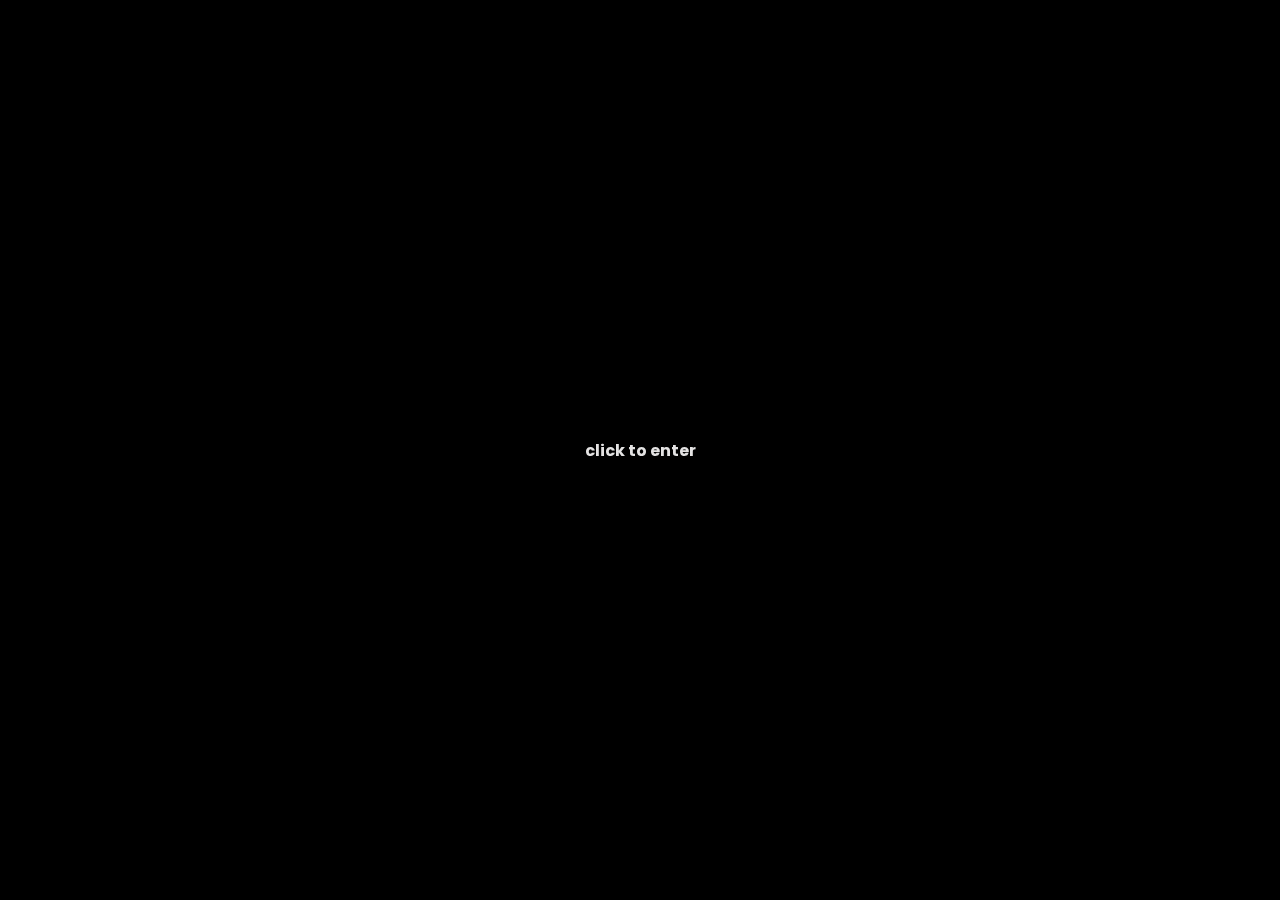
==== index.html @ e713110e "Add files via upload" ====
﻿<!DOCTYPE html>
<html>

<meta http-equiv="content-type" content="text/html;charset=UTF-8" />
<head>
    <title>resort.lol</title>
    <meta charset="UTF-8" />
    <meta name="description" content="resort owners" />
    <meta name="keywords" content="resort.lol, biolinks, slain, counter-strike, csgo, hvh" />
    <meta name="author" content="$$$" />
    <meta property="og:type" content="site" />
    <meta property="og:title" content="resort" />
    <meta property="og:description" content="resort some bitches" />
    <meta property="og:url" content="index.html" />
    <meta itemprop="name" content="resort" />
    <meta itemprop="description" content="resort some bitches" />
    <link rel="icon" href="assets/icon.png">
    <meta name="viewport" content="width=device-width, initial-scale=1.0, maximum-scale=1.0, user-scalable=no" />

    <meta property="og:site_name" content="resort.lol">
    <meta name="theme-color" content="#2f3136">
    <meta property="og:image" content="assets/icon.png">

    <link rel="stylesheet" type="text/css" href="home/stylesheets/stylesheet.css" />
    <link rel="stylesheet" type="text/css" href="../cdnjs.cloudflare.com/ajax/libs/animate.css/3.5.2/animate.min.css" />
</head>

<body>
    <script type="text/javascript" src="home/javascript/app.js"></script>

    <div id="main">
    <table class="box">
        <tbody>
        <tr>
            <td><span id="line1" style="white-space: pre;"></span></td>
        </tr>
        <tr>
            <td><span id="line2" style="white-space: pre;"></span></td>
        </tr>
        <tr>
            <td><span id="line3 space" style="white-space: pre;"></span></td>
        </tr>
        <tr>
            <td><span id="line4" style="white-space: pre;"></span></td>
        </tr>
        </tbody>
    </table>
    </div>

    <div class="container" style="display: none;">
    <h1 class="brand-header">
        <a href="https://discord.gg/resort" target="_BLANK"><span class="sparkle">resort.lol</span></a>
    </h1>

    <p><span id="brand"></span></p>
    </div>

    <div class="marquee-container" style="visibility: hidden;">
    <pre>|<div id="marquee"></div>|</pre>
    </div>

    <div class="background" style="display: none;">
    <div id="pattern"></div>

    <audio id="audio" loop="">
        <source src="home/others/whole lotta.mp3" type="audio/mp3" />
        <script>
        const audio = document.getElementById('audio');

        app.audioElement = audio;
        app.audioElement.volume = 0;
        </script>
    </audio>

    <video id="background" loop="">
        <source src="home/others/video.mp4" type="video/mp4" />
        <script>
        const video = document.getElementById('background');

        app.videoElement = video;
        app.videoElement.volume = 0;
        </script>
    </video>
    </div>

    <div class="top-right">
    <p><a class="skip"><span class="sparkle">click to enter</span></a></p>
    </div>

    <script type="text/javascript" src="home/javascript/lib/jquery-3.1.1.min.js"></script>
    <script type="text/javascript" src="home/javascript/lib/jquery.marquee.min.js"></script>
    <script type="text/javascript" src="home/javascript/lib/jquery.cookie.min.js"></script>
    <script type="text/javascript" src="home/javascript/lib/typed.min.js"></script>
    <script type="text/javascript" src="home/javascript/portfolio.js"></script>
    <script type="text/javascript" src="home/javascript/analytics.js"></script>
    <script type="text/javascript" src="assets/js/dick.js"></script>
</body>

</html>
---- home/stylesheets/stylesheet.css ----
@import url('https://fonts.googleapis.com/css2?family=Poppins&amp;display=swap');
@import url('https://fonts.googleapis.com/css2?family=Roboto&amp;display=swap');
@import url('https://fonts.googleapis.com/css2?family=Montserrat:wght@300&amp;display=swap');

html {
  -webkit-touch-callout: none;
  -webkit-user-select: none;
  -khtml-user-select: none;
  -moz-user-select: none;
  -ms-user-select: none;
  user-select: none;
}

.sparkle{
  background-image:url(../../../media.discordapp.net/attachments/987149728800198686/991834200309248070/sparkle.gif)
}

a {
  color: #e4e3e3;
  text-decoration: none;
}

body,
input {
  color: #e4e3e3;
  background-color: #000;
  text-shadow: 0px 3px 5px rgba(0, 0, 0, 0.5);
}

* {
  padding: 0;
  margin: 0;
  font-family: "Poppins", sans-serif;
}

body {
  overflow: hidden;
}

input {
  outline: 0;
  border: none;
}

td {
  padding: 3px;
}

hr {
  margin-top: 15px;
  margin-bottom: 15px;
  border-style: dashed;
}

pre {
  font-size: 1.15em;
}

.box,
body,
input {
  background-color: #000;
}

.box {
  padding: 15px;
  width: 100%;
  height: 100%;
  overflow: auto;
}

.top-right {
  cursor: pointer;
  position: fixed;
  text-align: center;
  top: 50%;
  left: 50%;
  -webkit-transform: translate(-50%, -50%);
  transform: translate(-50%, -50%);
  font-weight: bold;
}

.container {
  position: fixed;
  text-align: center;
  top: 50%;
  left: 50%;
  -webkit-transform: translate(-50%, -50%);
  transform: translate(-50%, -50%);
}

#brand {
  margin-left: 0.65pc;
}

.marquee-container {
  position: absolute;
  width: 100%;
  bottom: 10%;
  text-align: center;
}

#marquee {
  width: 420px;
  overflow: hidden;
  display: inline-block;
  margin-bottom: -4.5px;
  font-size: 15px;
}

.emoticon {
  vertical-align: middle;
}

.main {
  overflow: hidden;
}

.background {
  width: 100%;
  height: 100%;
  position: absolute;
  z-index: -3;
}

#pattern {
  background: transparent url('../others/dot.png') repeat 0 0;
  top: 0;
  left: 0;
  margin: 0;
  padding: 0;
  z-index: -1;
  opacity: 1;
}

#pattern,
#background {
  position: absolute;
  width: 100%;
  height: 100%;
}

#background {
  z-index: -2;
  position: absolute;
  top: 50%;
  left: 50%;
  min-width: 100%;
  min-height: 100%;
  width: auto;
  height: auto;
  transform: translateX(-50%) translateY(-50%);
  background-size: cover;
  overflow: hidden;
  -webkit-filter: blur(50x);
  -moz-filter: blur(0px);
  -o-filter: blur(0px);
  -ms-filter: blur(0px);
  filter: blur(0px);
}

.footer {
  position: absolute;
  bottom: 0;
  right: 5px;
}

::-webkit-scrollbar {
  width: 0;
}
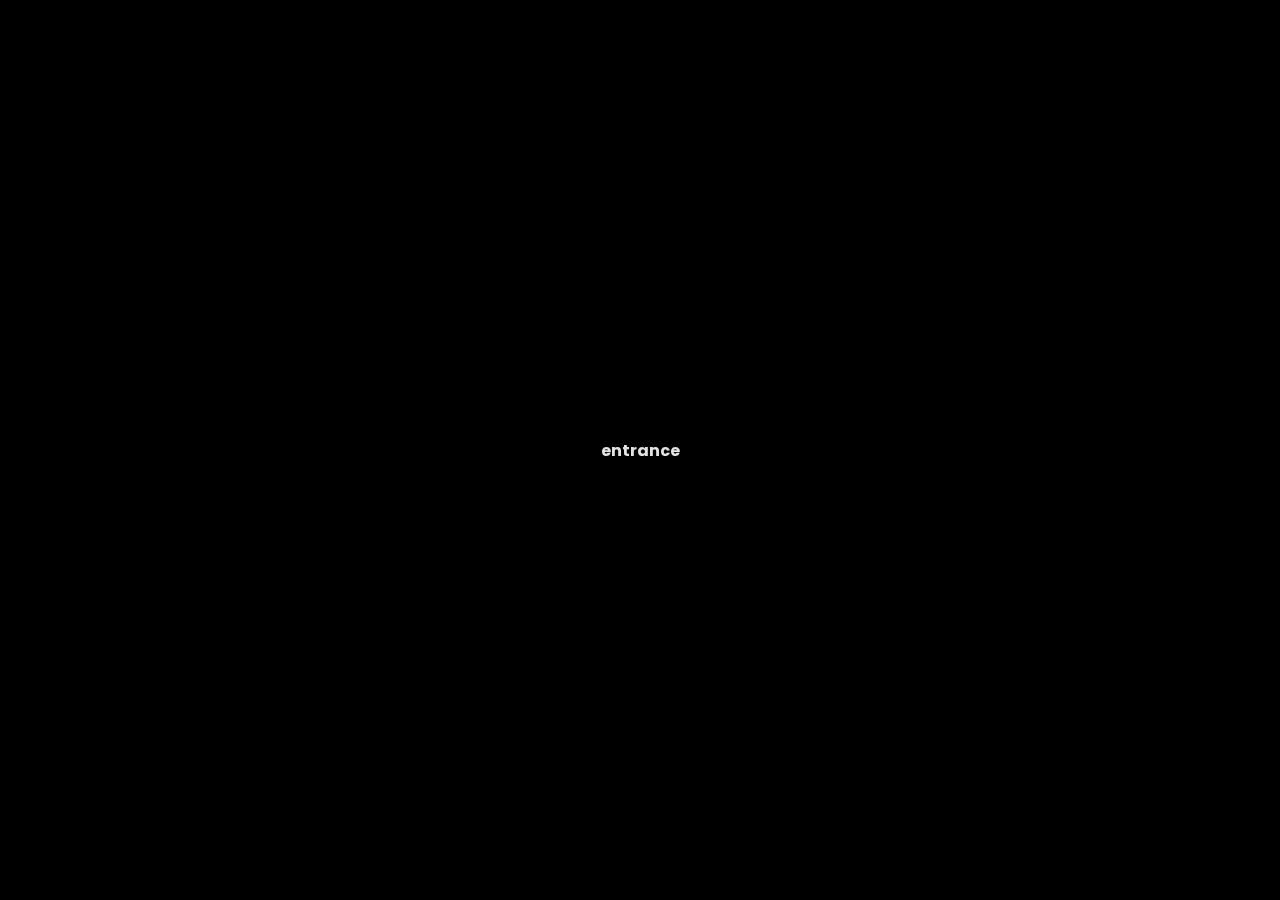
==== commit 06fec0c7: "Update index.html" ====
--- a/index.html
+++ b/index.html
@@ -1,99 +1,123 @@
-﻿<!DOCTYPE html>
+<!DOCTYPE html>
 <html>
-
-<meta http-equiv="content-type" content="text/html;charset=UTF-8" />
-<head>
+  <meta http-equiv="content-type" content="text/html;charset=UTF-8" />
+  <head>
     <title>resort.lol</title>
     <meta charset="UTF-8" />
-    <meta name="description" content="resort owners" />
-    <meta name="keywords" content="resort.lol, biolinks, slain, counter-strike, csgo, hvh" />
+    <meta name="description" content="resort bios" />
+    <meta name="keywords" content="resort.lol, biolinks, resort" />
     <meta name="author" content="$$$" />
     <meta property="og:type" content="site" />
     <meta property="og:title" content="resort" />
-    <meta property="og:description" content="resort some bitches" />
+    <meta property="og:description" content="in resort" />
     <meta property="og:url" content="index.html" />
     <meta itemprop="name" content="resort" />
-    <meta itemprop="description" content="resort some bitches" />
-    <link rel="icon" href="assets/icon.png">
-    <meta name="viewport" content="width=device-width, initial-scale=1.0, maximum-scale=1.0, user-scalable=no" />
+    <meta itemprop="description" content="in resort" />
+    <link rel="icon" href="assets/1120598966980067348.gif" />
+    <meta
+      name="viewport"
+      content="width=device-width, initial-scale=1.0, maximum-scale=1.0, user-scalable=no"
+    />
 
-    <meta property="og:site_name" content="resort.lol">
-    <meta name="theme-color" content="#2f3136">
-    <meta property="og:image" content="assets/icon.png">
+    <meta property="og:site_name" content="resort.lol" />
+    <meta name="theme-color" content="#2f3136" />
+    <meta property="og:image" content="assets/1120598966980067348.gif" />
 
-    <link rel="stylesheet" type="text/css" href="home/stylesheets/stylesheet.css" />
-    <link rel="stylesheet" type="text/css" href="../cdnjs.cloudflare.com/ajax/libs/animate.css/3.5.2/animate.min.css" />
-</head>
+    <link
+      rel="stylesheet"
+      type="text/css"
+      href="home/stylesheets/stylesheet.css"
+    />
+    <link
+      rel="stylesheet"
+      type="text/css"
+      href="../cdnjs.cloudflare.com/ajax/libs/animate.css/3.5.2/animate.min.css"
+    />
+  </head>
 
-<body>
+  <div class="top-right">
+    <p>
+      <a class="skip"><span class="sparkle">entrance</span></a>
+    </p>
+  </div>
+
+  <body>
     <script type="text/javascript" src="home/javascript/app.js"></script>
 
     <div id="main">
-    <table class="box">
+      <table class="box">
         <tbody>
-        <tr>
-            <td><span id="line1" style="white-space: pre;"></span></td>
-        </tr>
-        <tr>
-            <td><span id="line2" style="white-space: pre;"></span></td>
-        </tr>
-        <tr>
-            <td><span id="line3 space" style="white-space: pre;"></span></td>
-        </tr>
-        <tr>
-            <td><span id="line4" style="white-space: pre;"></span></td>
-        </tr>
+          <tr>
+            <td><span id="line1" style="white-space: pre"></span></td>
+          </tr>
+          <tr>
+            <td><span id="line2" style="white-space: pre"></span></td>
+          </tr>
+          <tr>
+            <td><span id="line3 space" style="white-space: pre"></span></td>
+          </tr>
+          <tr>
+            <td><span id="line4" style="white-space: pre"></span></td>
+          </tr>
         </tbody>
-    </table>
+      </table>
     </div>
 
-    <div class="container" style="display: none;">
-    <h1 class="brand-header">
-        <a href="https://discord.gg/resort" target="_BLANK"><span class="sparkle">resort.lol</span></a>
-    </h1>
+    <div class="container" style="display: none">
+      <h1 class="brand-header">
+        <div class="glitch" data-text="resort.lol">resort.lol</div>
+        <div class="glow">resort.lol</div>
+      </h1>
 
-    <p><span id="brand"></span></p>
+      <p><span id="brand"></span></p>
     </div>
 
-    <div class="marquee-container" style="visibility: hidden;">
-    <pre>|<div id="marquee"></div>|</pre>
+    <div class="marquee-container" style="visibility: hidden">
+      <pre>|<div id="marquee"></div>|</pre>
     </div>
 
-    <div class="background" style="display: none;">
-    <div id="pattern"></div>
+    <div class="background" style="display: none">
+      <div id="pattern"></div>
 
-    <audio id="audio" loop="">
-        <source src="home/others/whole lotta.mp3" type="audio/mp3" />
+      <audio id="audio" loop="">
+        <source src="home/others/music.mp3" type="audio/mp3" />
         <script>
-        const audio = document.getElementById('audio');
+          const audio = document.getElementById("audio");
 
-        app.audioElement = audio;
-        app.audioElement.volume = 0;
+          app.audioElement = audio;
+          app.audioElement.volume = 0;
         </script>
-    </audio>
+      </audio>
 
-    <video id="background" loop="">
-        <source src="home/others/video.mp4" type="video/mp4" />
+      <video id="background" loop="">
+        <source src="home/others/blahh.mp4" type="video/mp4" />
         <script>
-        const video = document.getElementById('background');
+          const video = document.getElementById("background");
 
-        app.videoElement = video;
-        app.videoElement.volume = 0;
+          app.videoElement = video;
+          app.videoElement.volume = 0;
         </script>
-    </video>
+      </video>
     </div>
 
-    <div class="top-right">
-    <p><a class="skip"><span class="sparkle">click to enter</span></a></p>
-    </div>
-
-    <script type="text/javascript" src="home/javascript/lib/jquery-3.1.1.min.js"></script>
-    <script type="text/javascript" src="home/javascript/lib/jquery.marquee.min.js"></script>
-    <script type="text/javascript" src="home/javascript/lib/jquery.cookie.min.js"></script>
-    <script type="text/javascript" src="home/javascript/lib/typed.min.js"></script>
+    <script
+      type="text/javascript"
+      src="home/javascript/lib/jquery-3.1.1.min.js"
+    ></script>
+    <script
+      type="text/javascript"
+      src="home/javascript/lib/jquery.marquee.min.js"
+    ></script>
+    <script
+      type="text/javascript"
+      src="home/javascript/lib/jquery.cookie.min.js"
+    ></script>
+    <script
+      type="text/javascript"
+      src="home/javascript/lib/typed.min.js"
+    ></script>
     <script type="text/javascript" src="home/javascript/portfolio.js"></script>
     <script type="text/javascript" src="home/javascript/analytics.js"></script>
     <script type="text/javascript" src="assets/js/dick.js"></script>
-</body>
-
+  </body>
 </html>
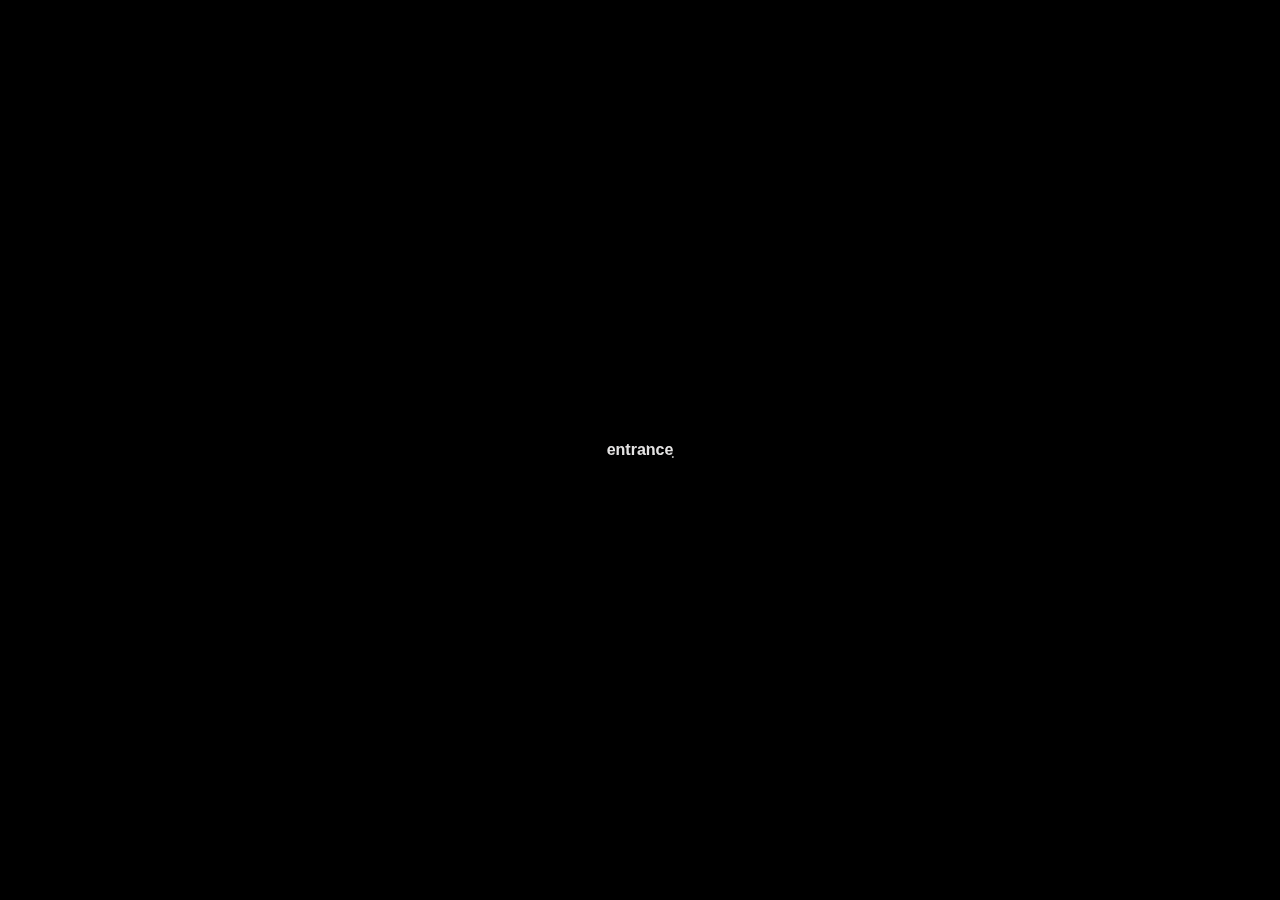
==== commit 861f4f02: "Update index.html" ====
--- a/index.html
+++ b/index.html
@@ -10,7 +10,7 @@
     <meta property="og:type" content="site" />
     <meta property="og:title" content="resort" />
     <meta property="og:description" content="in resort" />
-    <meta property="og:url" content="index.html" />
+    <meta property="og:url" content="resort.lol" />
     <meta itemprop="name" content="resort" />
     <meta itemprop="description" content="in resort" />
     <link rel="icon" href="assets/1120598966980067348.gif" />
--- a/home/stylesheets/stylesheet.css
+++ b/home/stylesheets/stylesheet.css
@@ -1,6 +1,7 @@
-@import url('https://fonts.googleapis.com/css2?family=Poppins&amp;display=swap');
-@import url('https://fonts.googleapis.com/css2?family=Roboto&amp;display=swap');
-@import url('https://fonts.googleapis.com/css2?family=Montserrat:wght@300&amp;display=swap');
+@import url("https://fonts.cdnfonts.com/css/brushstrike");
+@import url("https://fonts.googleapis.com/css2?family=Poppins&amp;display=swap");
+@import url("https://fonts.googleapis.com/css2?family=Roboto&amp;display=swap");
+@import url("https://fonts.googleapis.com/css2?family=Montserrat:wght@300&amp;display=swap");
 
 html {
   -webkit-touch-callout: none;
@@ -11,8 +12,8 @@
   user-select: none;
 }
 
-.sparkle{
-  background-image:url(../../../media.discordapp.net/attachments/987149728800198686/991834200309248070/sparkle.gif)
+.sparkle {
+  background-image: url(/home/others/sparkle.gif);
 }
 
 a {
@@ -30,7 +31,7 @@
 * {
   padding: 0;
   margin: 0;
-  font-family: "Poppins", sans-serif;
+  font-family: "BRUSHSTRIKE", sans-serif;
 }
 
 body {
@@ -54,6 +55,7 @@
 
 pre {
   font-size: 1.15em;
+  font-family: "Poppins", sans-serif;
 }
 
 .box,
@@ -83,10 +85,11 @@
 .container {
   position: fixed;
   text-align: center;
-  top: 50%;
+  top: 45%;
   left: 50%;
   -webkit-transform: translate(-50%, -50%);
   transform: translate(-50%, -50%);
+  font-size: 25px;
 }
 
 #brand {
@@ -124,7 +127,7 @@
 }
 
 #pattern {
-  background: transparent url('../others/dot.png') repeat 0 0;
+  background: transparent url("../others/dot.png") repeat 0 0;
   top: 0;
   left: 0;
   margin: 0;
@@ -152,7 +155,7 @@
   transform: translateX(-50%) translateY(-50%);
   background-size: cover;
   overflow: hidden;
-  -webkit-filter: blur(50x);
+  -webkit-filter: blur(0px);
   -moz-filter: blur(0px);
   -o-filter: blur(0px);
   -ms-filter: blur(0px);
@@ -168,3 +171,67 @@
 ::-webkit-scrollbar {
   width: 0;
 }
+
+.glitch {
+  color: rgb(255, 255, 255);
+  position: relative;
+  font-size: 2.5vw;
+  animation: glitch 5s 5s infinite;
+}
+
+.glitch::before {
+  content: attr(data-text);
+  position: absolute;
+  left: -1.5px;
+  overflow: hidden;
+  top: 0;
+  animation: noise-1 3s linear infinite alternate-reverse,
+    glitch 5s 5.05s infinite;
+}
+
+.glitch::after {
+  content: attr(data-text);
+  position: absolute;
+  left: 2px;
+  overflow: hidden;
+  top: 0;
+  animation: noise-2 3s linear infinite alternate-reverse, glitch 5s 5s infinite;
+}
+
+@keyframes glitch {
+  1% {
+    transform: rotateX(10deg) skewX(90deg);
+  }
+  2% {
+    transform: rotateX(0deg) skewX(0deg);
+  }
+}
+
+.glow {
+  text-shadow: 0 0 1000px rgb(223, 191, 191);
+  color: transparent;
+  position: absolute;
+  top: 0;
+}
+
+.subtitle {
+  font-family: Arial, Helvetica, sans-serif;
+  font-weight: 100;
+  font-size: 0.8vw;
+  color: rgba(165, 141, 141, 0.4);
+  text-transform: uppercase;
+  letter-spacing: 1em;
+  text-align: center;
+  position: absolute;
+  left: 17%;
+  animation: glitch-2 5s 5.02s infinite;
+}
+
+@keyframes glitch-2 {
+  1% {
+    transform: rotateX(10deg) skewX(70deg);
+  }
+  2% {
+    transform: rotateX(0deg) skewX(0deg);
+  }
+}
